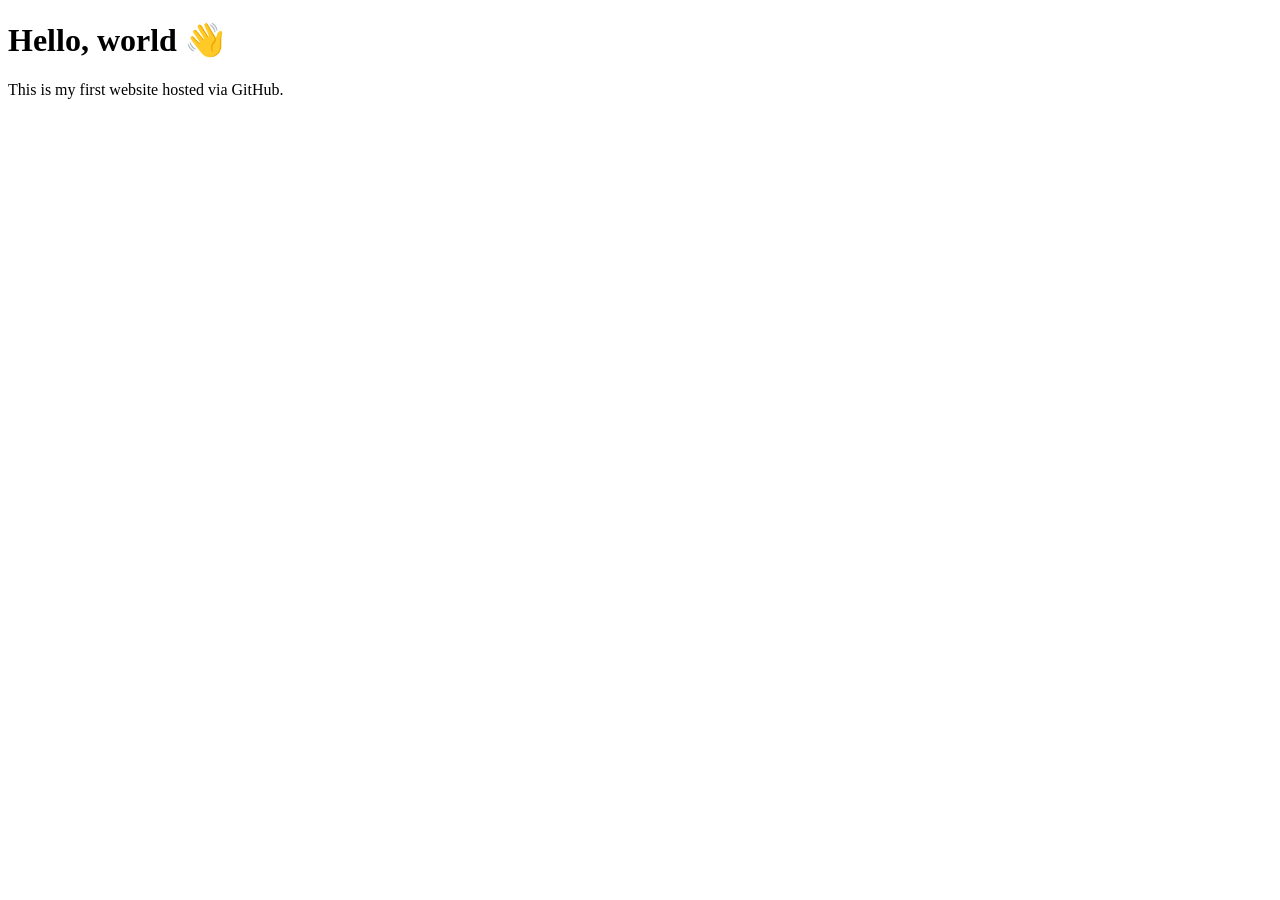
==== index.html @ ca58f9bb "Create index.html" ====
<!DOCTYPE html>
<html lang="en">
<head>
  <meta charset="UTF-8" />
  <meta name="viewport" content="width=device-width, initial-scale=1" />
  <title>My Website</title>
</head>
<body>

  <h1>Hello, world 👋</h1>
  <p>This is my first website hosted via GitHub.</p>

</body>
</html>
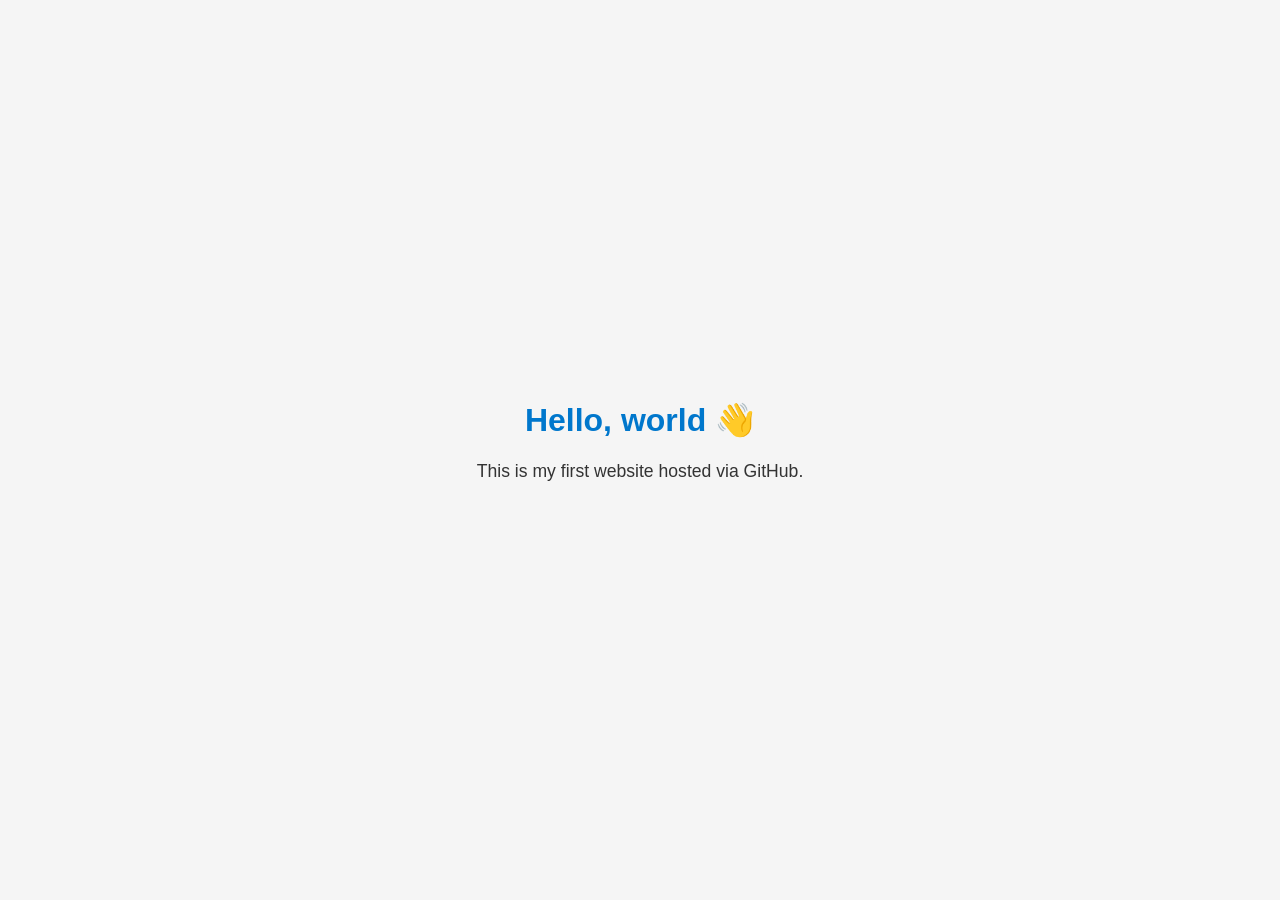
==== commit 5a0dc0b9: "Link styles.css to index.html" ====
--- a/index.html
+++ b/index.html
@@ -4,6 +4,7 @@
   <meta charset="UTF-8" />
   <meta name="viewport" content="width=device-width, initial-scale=1" />
   <title>My Website</title>
+  <link rel="stylesheet" href="css/styles.css">
 </head>
 <body>
 
--- a/css/styles.css
+++ b/css/styles.css
@@ -0,0 +1,36 @@
+/* Reset some default styles */
+* {
+  margin: 0;
+  padding: 0;
+  box-sizing: border-box;
+}
+
+/* Body styling */
+body {
+  font-family: Arial, sans-serif;
+  line-height: 1.6;
+  background-color: #f5f5f5;
+  color: #333;
+  padding: 20px;
+}
+
+/* Heading */
+h1 {
+  color: #0077cc;
+  margin-bottom: 10px;
+}
+
+/* Paragraph */
+p {
+  font-size: 1.1rem;
+  margin-bottom: 20px;
+}
+
+/* Optional: center content */
+body {
+  display: flex;
+  flex-direction: column;
+  align-items: center;
+  justify-content: center;
+  min-height: 100vh;
+}
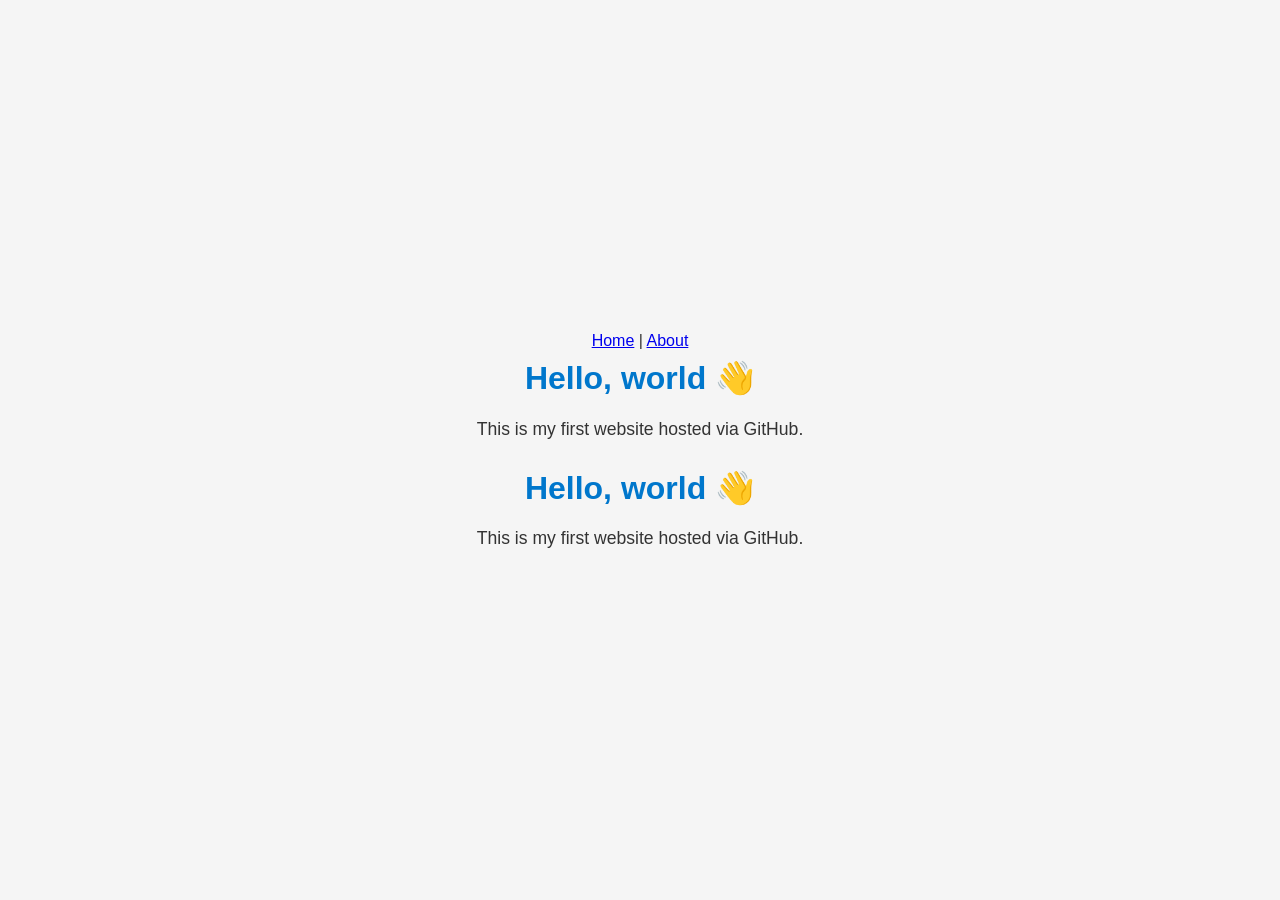
==== commit 79b7e775: "Add navigation to index.html" ====
--- a/index.html
+++ b/index.html
@@ -1,3 +1,16 @@
+<body>
+
+  <!-- Navigation -->
+  <nav>
+    <a href="index.html">Home</a> |
+    <a href="about.html">About</a>
+  </nav>
+
+  <h1>Hello, world 👋</h1>
+  <p>This is my first website hosted via GitHub.</p>
+
+</body>
+
 <!DOCTYPE html>
 <html lang="en">
 <head>
